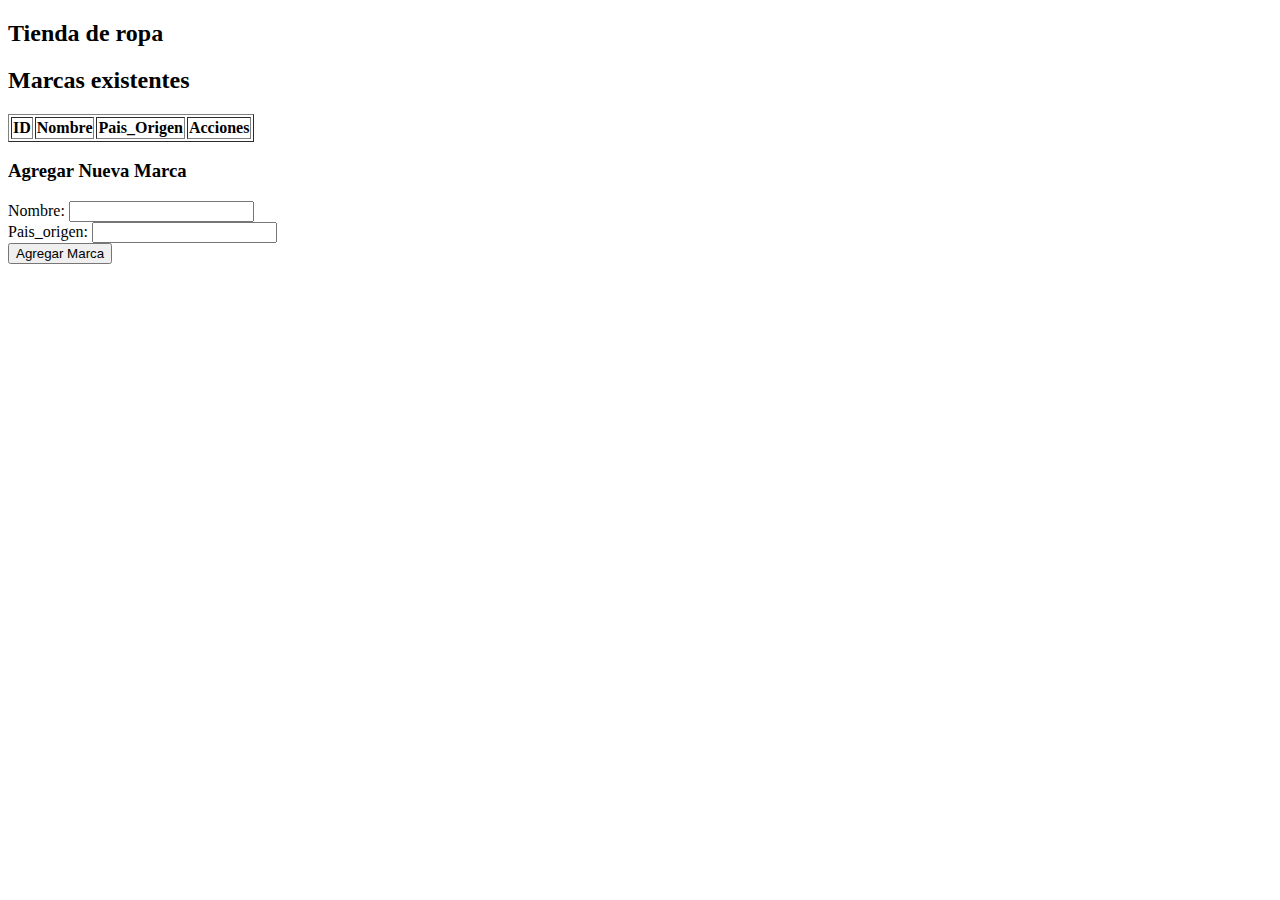
==== Front-end/index.html @ 6974d2ea "Update index.html" ====
<!DOCTYPE html>
<html lang="en">
<head>
    <meta charset="UTF-8">
    <meta name="viewport" content="width=device-width, initial-scale=1.0">
    <title>Tienda de Ropa</title>
</head>
<body>
    <nav>
        <h2>Tienda de ropa</h2>
        <ul>
            <!-- <li><a href="#" id="link-books">Marcas</a></li>
            <li><a href="#" id="link-transactions">Prendas</a></li>
            <li><a href="#" id="link-authors">Ventas</a></li>
            <li><a href="reportes.html" id="link-reportes">Reportes</a></li> -->
        </ul>
    </nav>

    <h2>Marcas existentes</h2>
    <table border="1" id="tabla-marcas">
        <thead>
            <tr>
            <th>ID</th>
            <th>Nombre</th>
            <th>Pais_Origen</th>
            <th>Acciones</th>
            </tr>
        </thead>
        <tbody>
<!-- Contenido de la tabla con respuesta del endpoint-->

        </tbody>
    </table>

    <script>
    let tablaHTML = '';

    function cargarMarcas() {
        fetch('http://localhost/Des_Plat/ProyectoFinal/api/public/index.php/marca')
        .then(response => response.text())
        .then(text => {
          // Eliminamos cualquier carácter de control no imprimible al inicio
            const cleanText = text.replace(/^[\u0000-\u001F\u007F\uFEFF]+/, '');
            return JSON.parse(cleanText);
        })
        .then(data => {
            const tbody = document.querySelector('#tabla-marcas tbody');
            tbody.innerHTML = ' ';

            data.forEach(marca => {
            const row = `
                <tr>
                    <td>${marca.id_marca}</td>
                    <td>${marca.nombre}</td>
                    <td>${marca.pais_origen}</td>
                    <td>
                        <button onclick="mostrarFormActualizarMarca(${marca.id_marca}, '${marca.nombre}', '${marca.pais_origen}')">Actualizar</button>
                        <button onclick="eliminarMarca(${marca.id_marca})">Eliminar</button>
                    </td>
                </tr>
            `;
            tbody.innerHTML += row;
            tablaHTML += row;
            });


        })
        .catch(error => {
            console.error("Error al cargar marcas:", error);
        });
    }

    window.onload = cargarMarcas;

    function mostrarFormActualizarMarca(id_marca, nombre, pais_origen) {
    alert("Mostrar formulario para actualizar")
    const form = document.getElementById('update-marca-form');
    form.querySelector('#update-id_marca').value = id_marca;
    form.querySelector('#update-nombre').value = nombre;
    form.querySelector('#update-pais_origen').value = pais_origen;
    form.style.display = 'block';

    }
    </script>

            
    <form id="agregar-marca-form" >
        <h3>Agregar Nueva Marca</h3>
        <label for="nombre">Nombre:</label>
        <input type="text" id="nombre" name="nombre" required><br>
        <label for="pais_origen">Pais_origen:</label>
        <input type="text" id="pais_origen" name="pais_origen" required><br>
        <button type="submit">Agregar Marca</button>
    </form>

    <form id="update-marca-form" style="display: none;">
        <h3>Actualizar Marca</h3>
        <input type="hidden" id="update-id_marca" name="id_marca">
        <label for="update-nombre">Nombre:</label>
        <input type="text" id="update-nombre" name="nombre" required><br>
        <label for="update-pais_origen">Pais_origen:</label>
        <input type="text" id="update-pais_origen" name="pais_origen" required><br>
        <button type="submit">Actualizar Marca</button>
    </form>
</body>
</html>
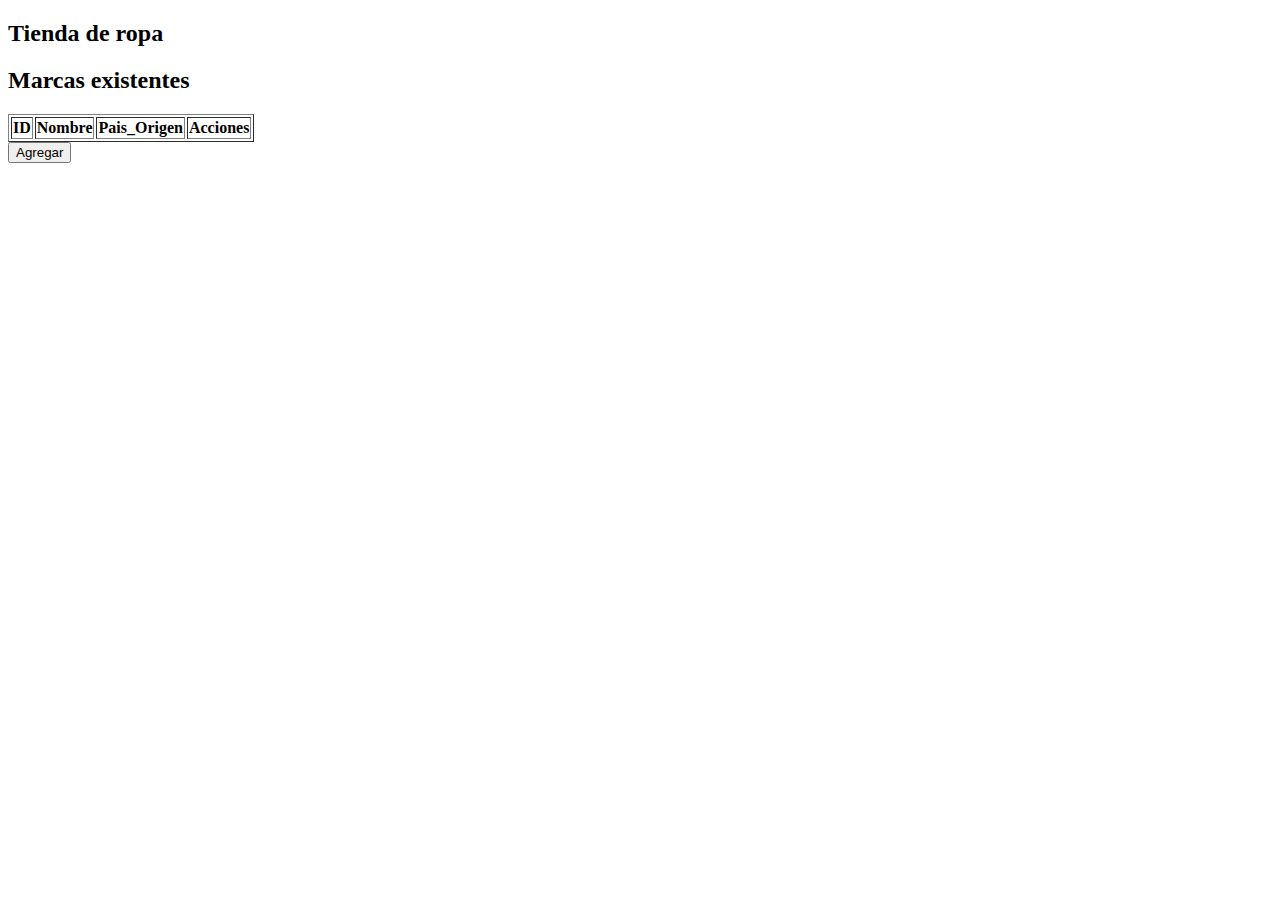
==== commit 900212dc: "Update index.html" ====
--- a/Front-end/index.html
+++ b/Front-end/index.html
@@ -31,6 +31,7 @@
 
         </tbody>
     </table>
+    <button onclick="agregarMarca()">Agregar</button>
 
     <script>
     let tablaHTML = '';
@@ -72,6 +73,12 @@
 
     window.onload = cargarMarcas;
 
+    function agregarMarca() {
+        const form = document.getElementById('agregar-marca-form');
+        form.style.display = 'block';
+
+    }
+
     function mostrarFormActualizarMarca(id_marca, nombre, pais_origen) {
     alert("Mostrar formulario para actualizar")
     const form = document.getElementById('update-marca-form');
@@ -81,10 +88,41 @@
     form.style.display = 'block';
 
     }
+
+    document.getElementById('agregar-marca-form').addEventListener('submit', function(event) {
+        event.preventDefault();
+        const form = this;
+        const data = {
+            nombre: form.nombre.value,
+            pais_origen: form.pais_origen.value
+        };
+        guardarMarca(data);
+        form.reset();
+    });
+
+    function guardarMarca(data) {
+    const xhr = new XMLHttpRequest();
+    xhr.open('POST',  'http://localhost/Des_Plat/ProyectoFinal/api/public/index.php/marca', true);
+    xhr.setRequestHeader('Content-Type', 'application/json');
+    // xhr.setRequestHeader('Authorization', 'Bearer 0cc175b9c0f1b6a831c399e269772661');
+
+    xhr.onload = function () {
+        if (xhr.status === 200) {
+            console.log('Marca guardada exitosamente');
+            cargarMarcas(); // Actualizar lista de libros después de guardar
+        } else {
+            console.error('Error al guardar el libro:', xhr.statusText);
+        }
+    };
+    xhr.onerror = function () {
+        console.error('Error en la solicitud');
+    };
+    xhr.send(JSON.stringify(data));
+    }
     </script>
 
             
-    <form id="agregar-marca-form" >
+    <form id="agregar-marca-form" style="display: none;">
         <h3>Agregar Nueva Marca</h3>
         <label for="nombre">Nombre:</label>
         <input type="text" id="nombre" name="nombre" required><br>
